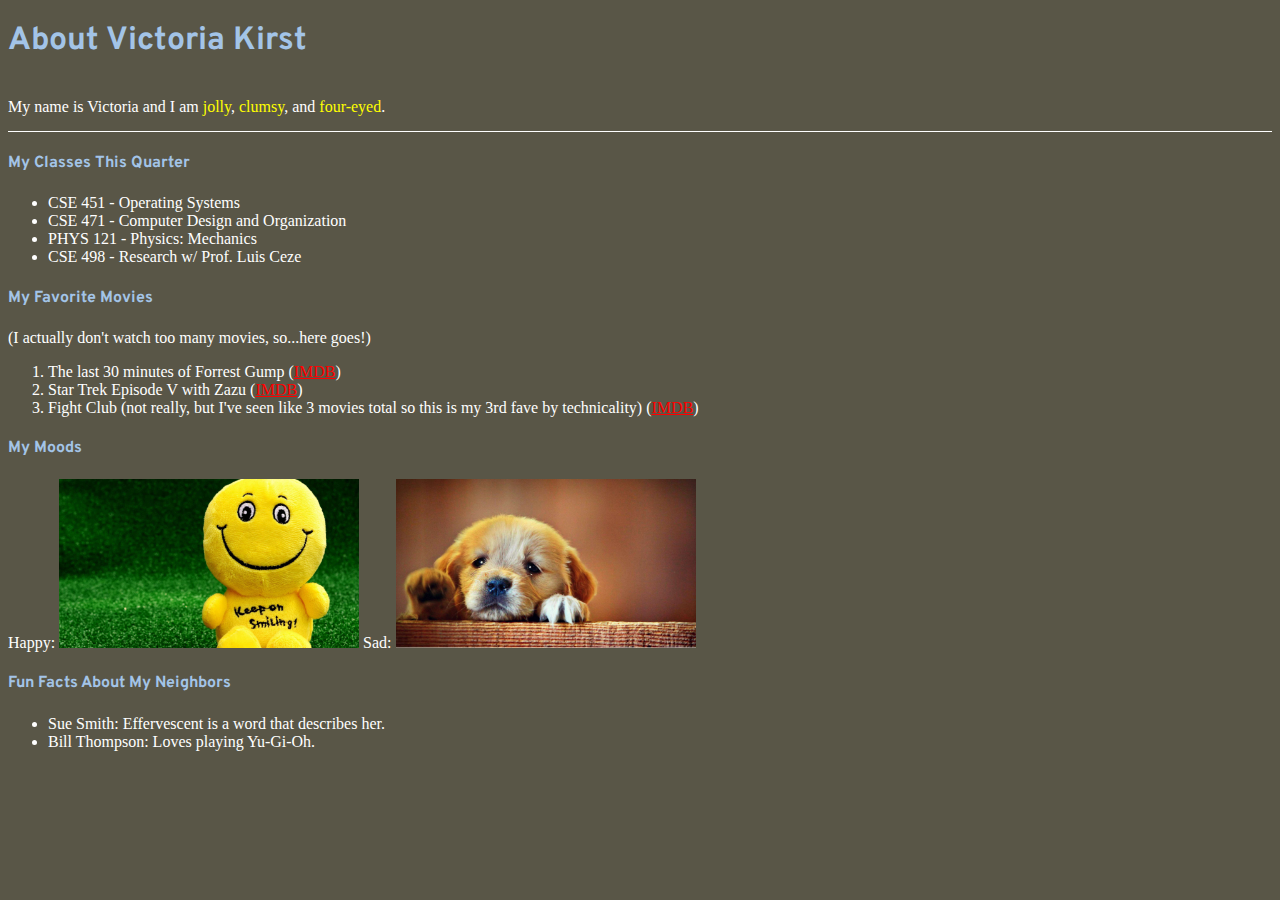
==== index2.html @ 76bc0318 "Css intro and Task 1 wiew done" ====
<!DOCTYPE html>
<html lang="en">
<head>
    <meta charset="UTF-8">
    <meta http-equiv="X-UA-Compatible" content="IE=edge">
    <meta name="viewport" content="width=device-width, initial-scale=1.0">
    <link href="https://fonts.googleapis.com/css2?family=Inter&family=Overpass&display=swap" rel="stylesheet">
    <link rel="stylesheet" href="./style/style.css">
    <title>Css Intro</title>
</head>
<body class="bg_victoria_color">
    <h1 class="about_name">About Victoria Kirst</h1>

    <p class="victora_about_short">My name is Victoria and I am <span>jolly</span>, <span>clumsy</span>, and <span>four-eyed</span>.</p>
    <h4 class="heading_4">My Classes This Quarter</h4>
    <ul>
        <li class="class_about">CSE 451 - Operating Systems</li>
        <li class="class_about">CSE 471 - Computer Design and Organization</li>
        <li class="class_about">PHYS 121 - Physics: Mechanics</li>
        <li class="class_about">CSE 498 - Research w/ Prof. Luis Ceze</li>
    </ul>
    <h4 class="heading_4">My Favorite Movies</h4>
    <p class="italic_white">(I actually don't watch too many movies, so...here goes!)</p>

    <ol>
        <li class="movie_about">The last 30 minutes of Forrest Gump (<a href="#">IMDB</a>)</li>
        <li class="movie_about">Star Trek Episode V with Zazu (<a href="#">IMDB</a>)</li>
        <li class="movie_about">Fight Club (not really, but I've seen like 3 movies total so this is my 3rd fave by technicality) (<a href="#">IMDB</a>)</li>
    </ol>
    <h4 class="heading_4">My Moods</h4>
    <span class="img_span">Happy:</span>
    <img src="./image/happytoy.jpg" alt="happy_toy">
    <span class="img_span">Sad:</span>
    <img src="./image/saddog.jpg" alt="sad_dog">
    <h4 class="heading_4">Fun Facts About My Neighbors</h4>
    <ul>
        <li class="class_about">Sue Smith: Effervescent is a word that describes her.</li>
        <li class="class_about">Bill Thompson: Loves playing Yu-Gi-Oh.</li>
    </ul>
</body>
</html>
---- style/style.css ----
.head_1 {
    color: brown;
}

.head_2 {
    background-color: bisque;
}

.head_3 {
    border-left: 2px solid hotpink;
}

.green_p {
    color: green;
}

.border_bot_red {
    border-bottom: 2px solid red;
}

.border_dashed {
    border: 1.5px dashed;
}

.bg_blue {
    background-color: blue;
    border: 1px solid;
}

.font_big {
    font-size: 25px;
}

.green_button {
    background-color: green;
    color: white;
    border-radius: 8px;
    border: 1px solid black;
    padding: 10px 25px;
}

.bg_victoria_color {
    background-color: #595647;
}

.about_name {
    color: #A3C4E7;
    font-family: 'Overpass', sans-serif;
}

.victora_about_short {
    color: white;
    border-bottom: 1.5px solid white;
    padding: 15px 0;
}

.victora_about_short span {
    color: yellow;
}

.heading_4 {
    color: #A3C4E7;
    font-family: 'Overpass', sans-serif;
}

.class_about {
    color: white;
}

.italic_white {
    color: white;
    font-family:'Times New Roman', Times, serif;
}

.movie_about {
    color: white;
}

.movie_about a {
    color: red;
}

.img_span {
    color: white;
}

img {
    width: 300px;
}
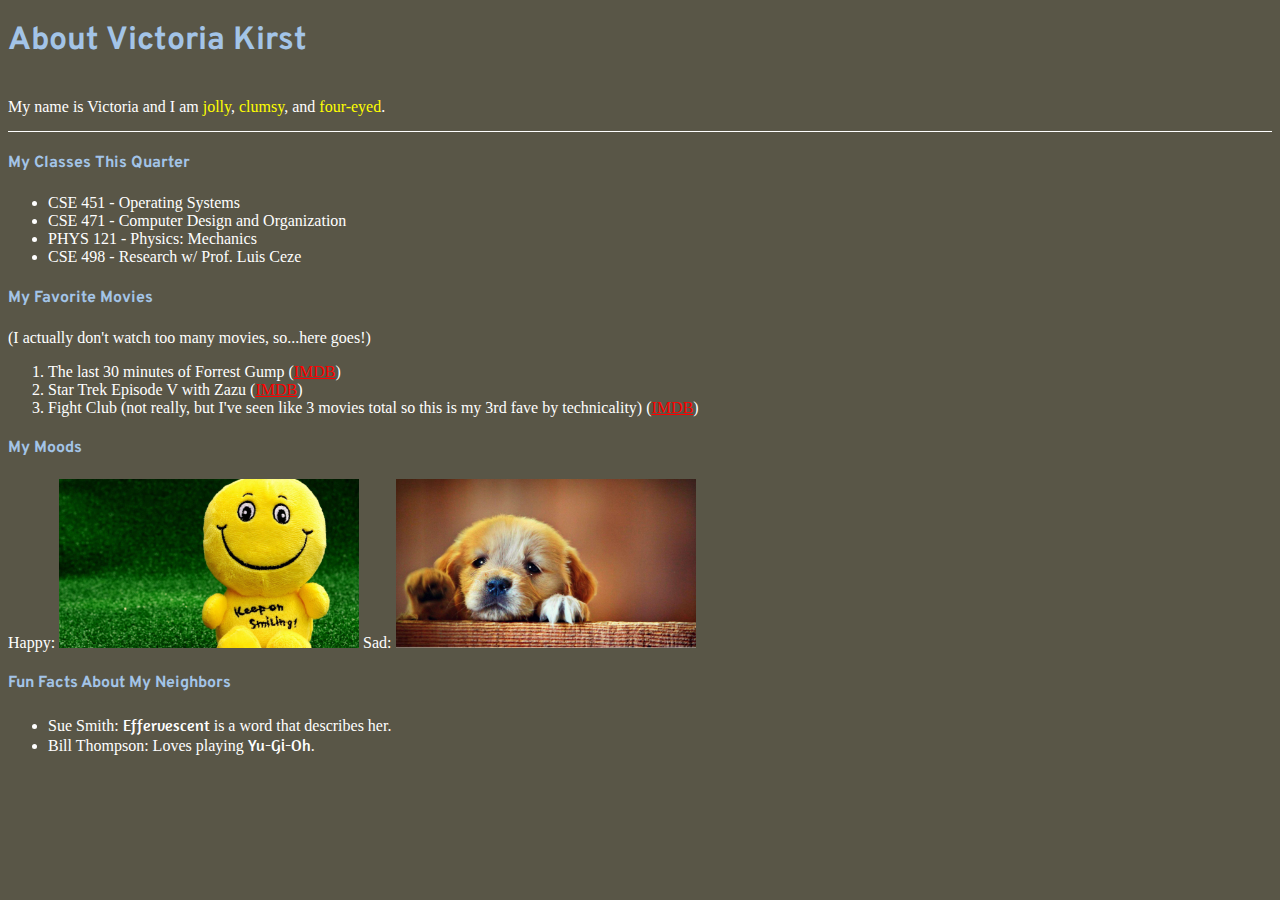
==== commit 6f6acdc4: "font family find and change" ====
--- a/index2.html
+++ b/index2.html
@@ -5,6 +5,7 @@
     <meta http-equiv="X-UA-Compatible" content="IE=edge">
     <meta name="viewport" content="width=device-width, initial-scale=1.0">
     <link href="https://fonts.googleapis.com/css2?family=Inter&family=Overpass&display=swap" rel="stylesheet">
+    <link href="https://fonts.googleapis.com/css2?family=Amaranth:ital@1&family=Inter&family=Overpass&display=swap" rel="stylesheet">
     <link rel="stylesheet" href="./style/style.css">
     <title>Css Intro</title>
 </head>
@@ -34,8 +35,8 @@
     <img src="./image/saddog.jpg" alt="sad_dog">
     <h4 class="heading_4">Fun Facts About My Neighbors</h4>
     <ul>
-        <li class="class_about">Sue Smith: Effervescent is a word that describes her.</li>
-        <li class="class_about">Bill Thompson: Loves playing Yu-Gi-Oh.</li>
+        <li class="class_about">Sue Smith: <span class="italic">Effervescent</span> is a word that describes her.</li>
+        <li class="class_about">Bill Thompson: Loves playing <span class="italic">Yu-Gi-Oh</span>.</li>
     </ul>
 </body>
 </html> --- a/style/style.css
+++ b/style/style.css
@@ -69,7 +69,7 @@
 
 .italic_white {
     color: white;
-    font-family:'Times New Roman', Times, serif;
+    font-family: 'Times New Roman', Times, serif;
 }
 
 .movie_about {
@@ -86,4 +86,8 @@
 
 img {
     width: 300px;
+}
+
+.italic {
+    font-family: 'Amaranth', sans-serif;
 }